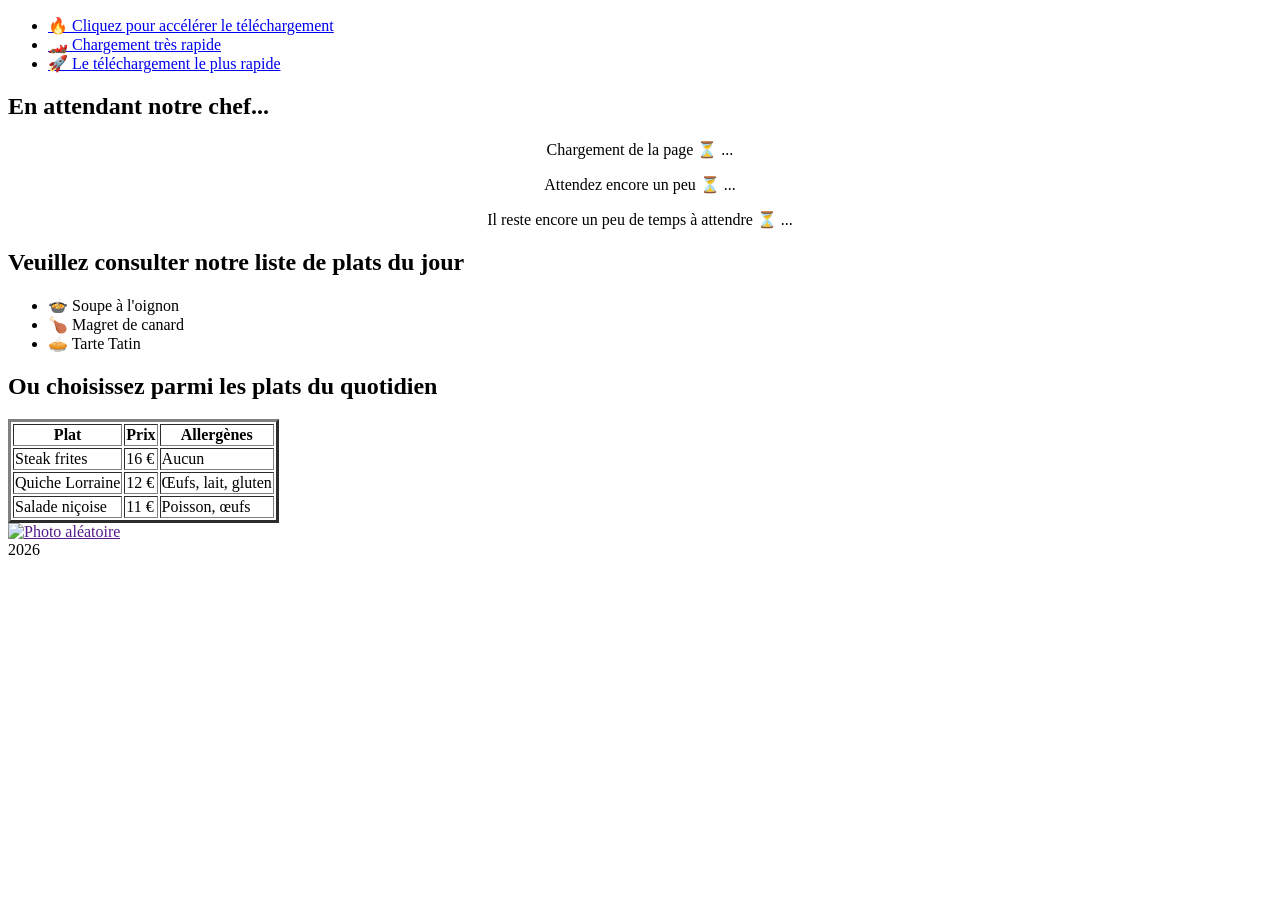
==== index.html @ 35d1682f "Add files via upload" ====
<!doctype html>
<html lang="fr">

<head>
    <!-- Métadonnées invisibles -->
    <meta charset="UTF-8" />
    <meta name="viewport" content="width=device-width, initial-scale=1.0" />
    <title>Yevhen</title>
    <link rel="stylesheet" href="style.css" />
</head>

<body>
    <header>
        <nav>
            <ul>
                <li><a href="#chargement_0">🔥 Cliquez pour accélérer le téléchargement</a></li>
                <li><a href="#chargement_1">🏎️ Chargement très rapide</a></li>
                <li><a href="#chargement_0">🚀 Le téléchargement le plus rapide</a></li>
            </ul>
        </nav>
    </header>
    <main>
        <section id="chargement_0">
            <h1>En attendant notre chef...</h1>
            <p align="center">Chargement de la page ⏳ ...</p>
        </section>
        <p align="center">Attendez encore un peu ⏳ ...</p>
        <section id="chargement_1">
            <p align="center">Il reste encore un peu de temps à attendre ⏳ ...</p>
        </section>
        <section>
            <h2>
                Veuillez consulter notre liste de plats du jour
            </h2>
            <ul>
                <li>🍲 Soupe à l'oignon</li>
                <li>🍗 Magret de canard</li>
                <li>🥧 Tarte Tatin</li>
            </ul>
        </section>
        <section>
            <h2>Ou choisissez parmi les plats du quotidien</h2>
            <table border="3">
                <thead>
                    <tr>
                        <th>Plat</th>
                        <th>Prix</th>
                        <th>Allergènes</th>
                    </tr>
                </thead>
                <tbody>
                    <tr>
                        <td>Steak frites</td>
                        <td>16 €</td>
                        <td>Aucun</td>
                    </tr>
                    <tr>
                        <td>Quiche Lorraine</td>
                        <td>12 €</td>
                        <td>Œufs, lait, gluten</td>
                    </tr>
                    <tr>
                        <td>Salade niçoise</td>
                        <td>11 €</td>
                        <td>Poisson, œufs</td>
                    </tr>
                </tbody>
            </table>
        </section>
        <section id="chargement_2">
            <a href=""><img src="https://picsum.photos/1200/400" alt="Photo aléatoire" width="1200" height="400"
                    loading="lazy"></a>
        </section>

    </main>
    <footer>
        <span>2026</span>
    </footer>
</body>

</html>
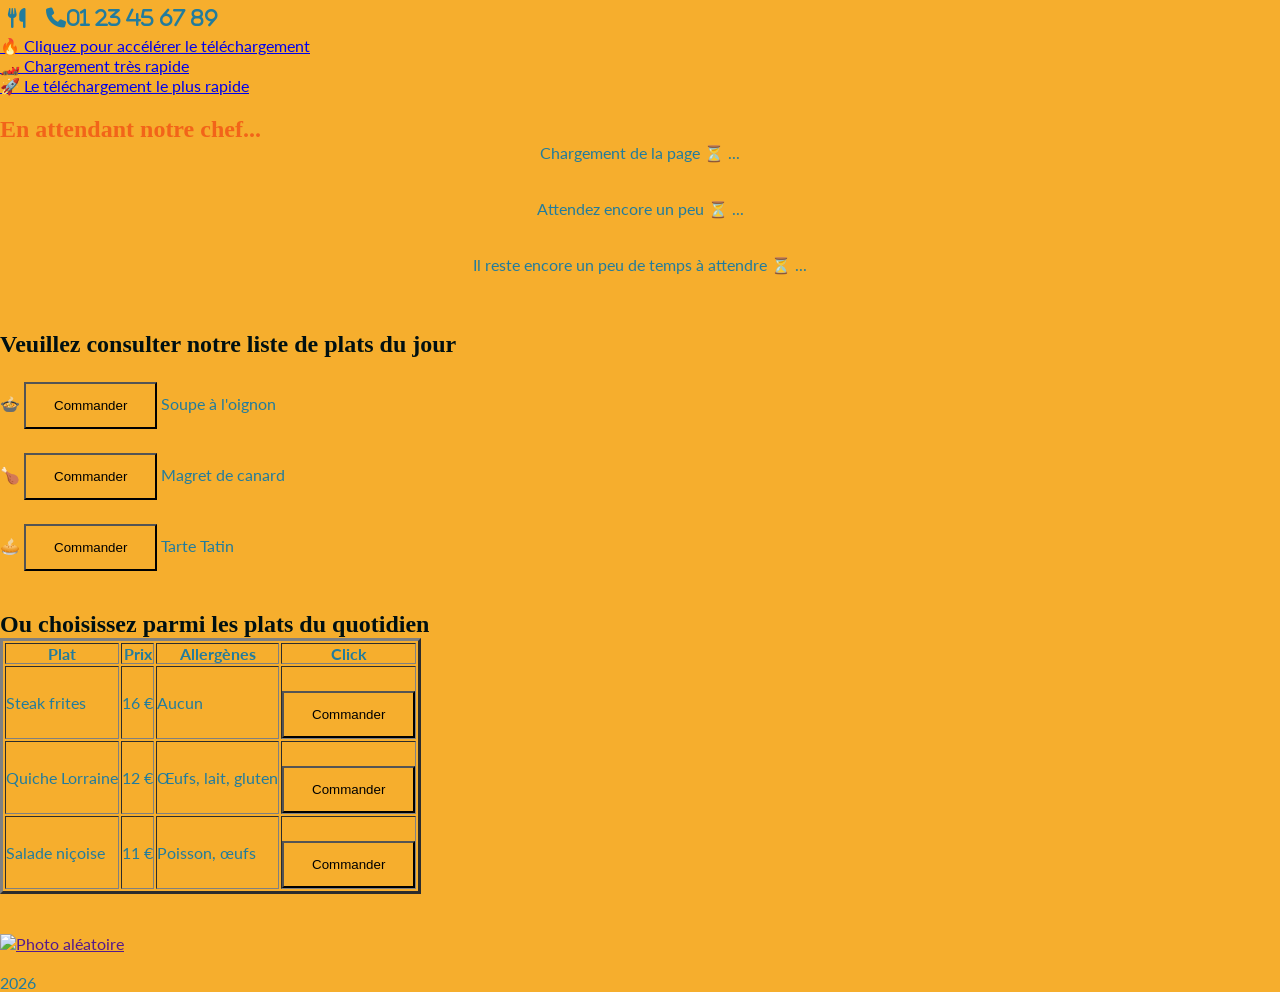
==== commit 786858ad: "Add files via upload" ====
--- a/index.html
+++ b/index.html
@@ -6,11 +6,22 @@
     <meta charset="UTF-8" />
     <meta name="viewport" content="width=device-width, initial-scale=1.0" />
     <title>Yevhen</title>
+    <link rel="stylesheet" href="https://cdnjs.cloudflare.com/ajax/libs/font-awesome/6.5.0/css/all.min.css">
+    <link rel="preconnect" href="https://fonts.googleapis.com">
+    <link rel="preconnect" href="https://fonts.gstatic.com" crossorigin>
+    <link
+        href="https://fonts.googleapis.com/css2?family=Lato:ital,wght@0,100;0,300;0,400;0,700;0,900;1,100;1,300;1,400;1,700;1,900&family=Playfair+Display:ital,wght@0,400..900;1,400..900&display=swap"
+        rel="stylesheet">
     <link rel="stylesheet" href="style.css" />
 </head>
 
 <body>
     <header>
+        <nav>
+            <div class="icon-circle">
+                <i class="fa-solid fa-utensils"></i>
+                <i class="fa-solid fa-phone">01 23 45 67 89</i></div>
+        </nav>
         <nav>
             <ul>
                 <li><a href="#chargement_0">🔥 Cliquez pour accélérer le téléchargement</a></li>
@@ -33,9 +44,9 @@
                 Veuillez consulter notre liste de plats du jour
             </h2>
             <ul>
-                <li>🍲 Soupe à l'oignon</li>
-                <li>🍗 Magret de canard</li>
-                <li>🥧 Tarte Tatin</li>
+                <li>🍲 <button type="submit">Commander</button> Soupe à l'oignon </li>
+                <li>🍗 <button type="submit">Commander</button> Magret de canard </li>
+                <li>🥧 <button type="submit">Commander</button> Tarte Tatin </li>
             </ul>
         </section>
         <section>
@@ -46,6 +57,7 @@
                         <th>Plat</th>
                         <th>Prix</th>
                         <th>Allergènes</th>
+                        <th>Click</th>
                     </tr>
                 </thead>
                 <tbody>
@@ -53,16 +65,19 @@
                         <td>Steak frites</td>
                         <td>16 €</td>
                         <td>Aucun</td>
+                        <td><button type="submit">Commander</button></td>
                     </tr>
                     <tr>
                         <td>Quiche Lorraine</td>
                         <td>12 €</td>
                         <td>Œufs, lait, gluten</td>
+                        <td><button type="submit">Commander</button></td>
                     </tr>
                     <tr>
                         <td>Salade niçoise</td>
                         <td>11 €</td>
                         <td>Poisson, œufs</td>
+                        <td><button type="submit">Commander</button></td>
                     </tr>
                 </tbody>
             </table>
--- a/style.css
+++ b/style.css
@@ -0,0 +1,59 @@
+:root {
+  --couleur-primaire:  #F6AE2D;
+  --couleur-accent:    #227C9D;
+  --couleur-fond:      #F26419;
+  --couleur-texte:     #001011;
+  --couleur-texte-2:   #64E9EE;
+
+  --font-titre: 'Playfair+Display', serif;
+  --font-corps: 'Lato', sans-serif;
+}
+
+* {
+  box-sizing: border-box;
+  margin: 0;
+  padding: 0;
+  background-color: var(--couleur-primaire);
+}
+
+h1 {
+  font-family: var(--font-titre);
+  color: var(--couleur-fond);
+}
+
+h2, h3 {
+  font-family: var(--font-titre);
+  color: var(--couleur-texte);
+}
+
+body {
+  color: var(--couleur-accent);
+  font-family: var(--font-corps);
+}
+
+i.fa-solid {
+  font-size: 20px;
+  margin-left: 8px;
+  margin-right: 8px;
+  margin-top: 8px;
+  margin-bottom: 8px;
+}
+
+.conteneur {
+  max-width: 1100px;
+  margin: 0 auto;
+  padding: 0 24px;
+}
+
+section {
+  padding: 20px 0;
+}
+
+p {
+  margin-bottom: 16px;
+}
+
+button {
+  padding: 14px 28px;
+  margin-top: 24px
+}
